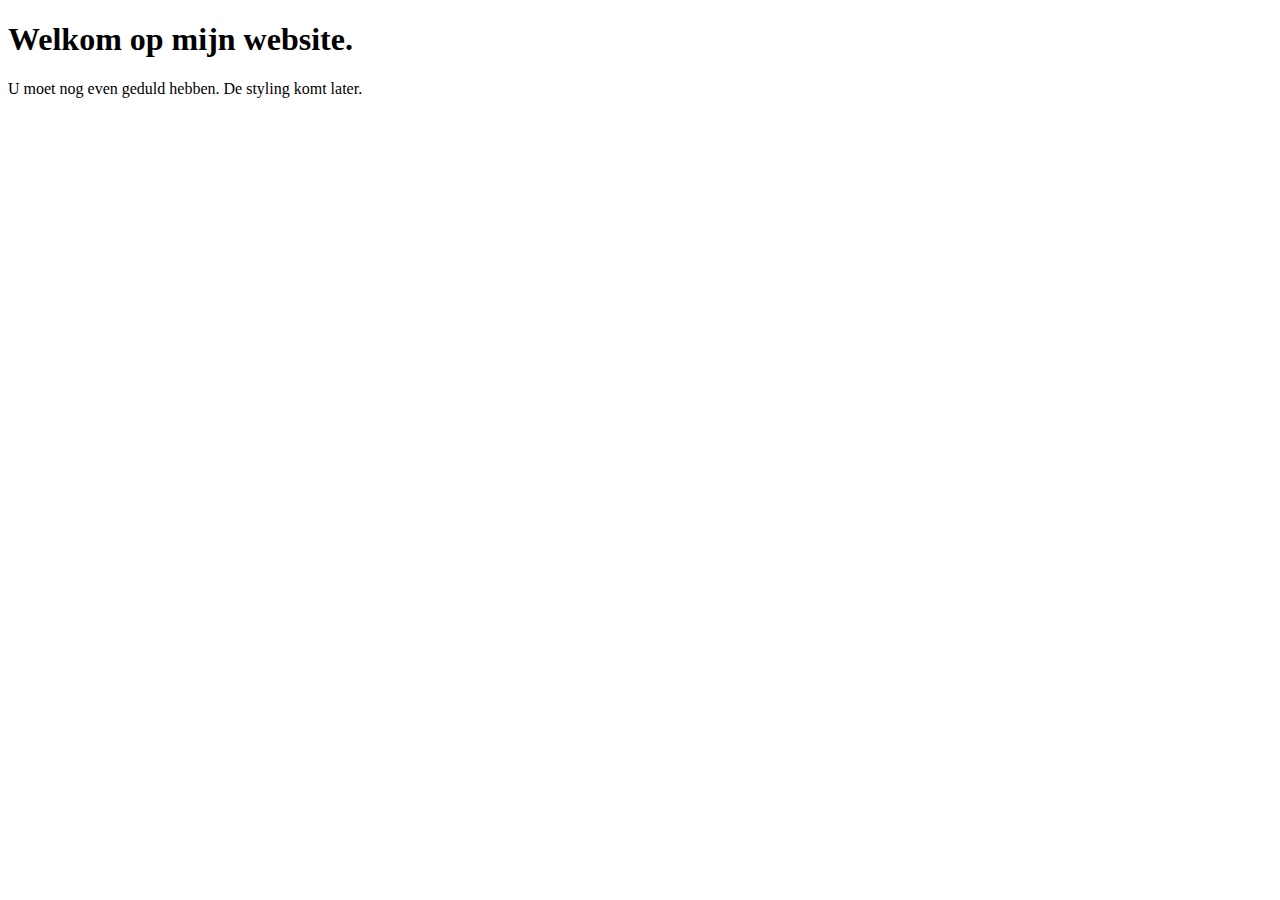
==== 03-Basis-HTML/taak02 - HTML tags/index.html @ 56368488 "Informatie toegevoegd." ====
<!DOCTYPE html>
<html>
    <head>
        <title>Een webpagina maken is makkelijk</title>
    </head>
    <body>
        <h1>Welkom op mijn website.</h1>
        <p>U moet nog even geduld hebben. De styling komt later.</p>
    </body>
</html>
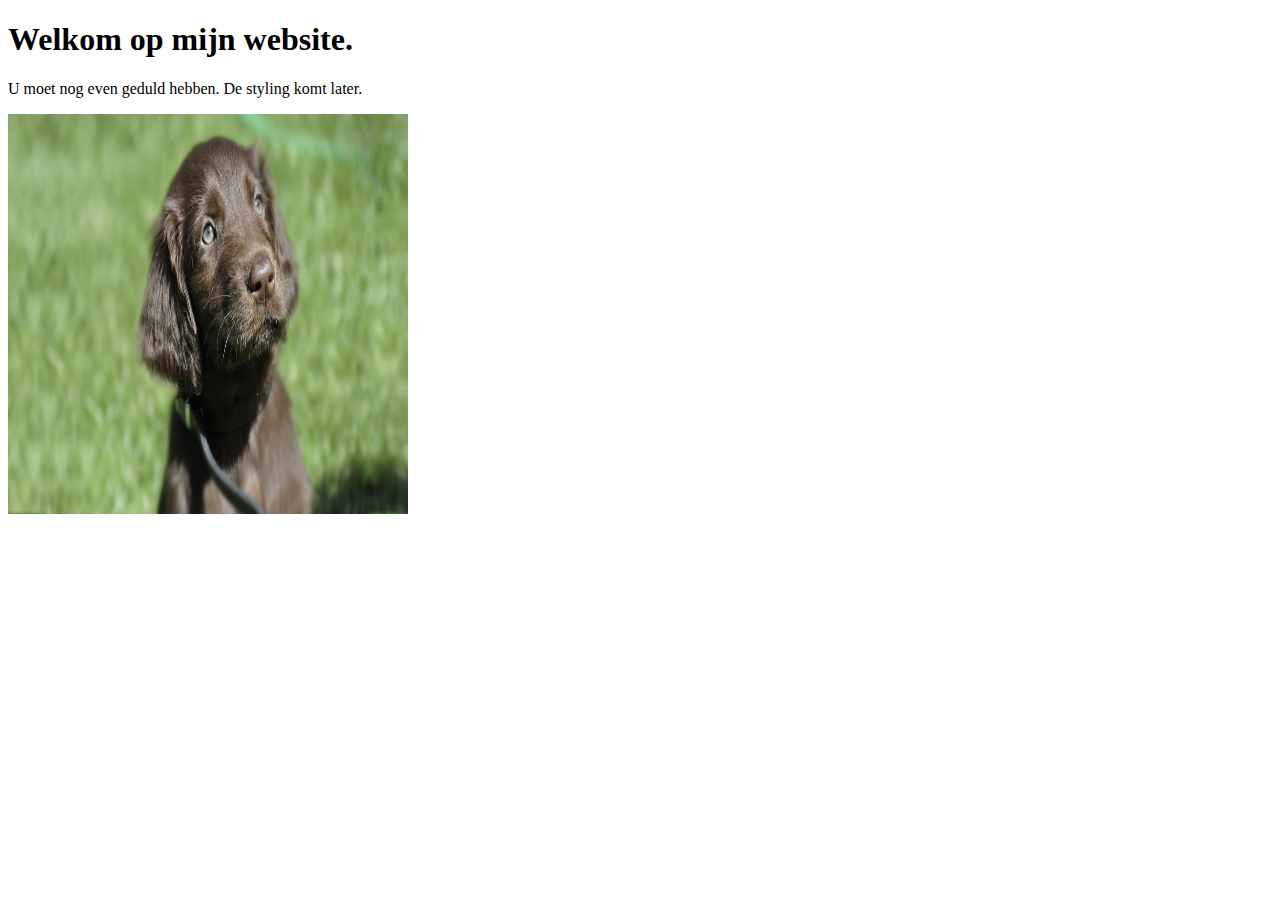
==== commit 27c53ad4: "foto klikbaar gemaakt." ====
--- a/03-Basis-HTML/taak02 - HTML tags/index.html
+++ b/03-Basis-HTML/taak02 - HTML tags/index.html
@@ -6,5 +6,6 @@
     <body>
         <h1>Welkom op mijn website.</h1>
         <p>U moet nog even geduld hebben. De styling komt later.</p>
+       <a href="https://www.hondencentrum.com/"> <img src="images/img1.jpg" width="400" height="400"> </a>
     </body>
 </html>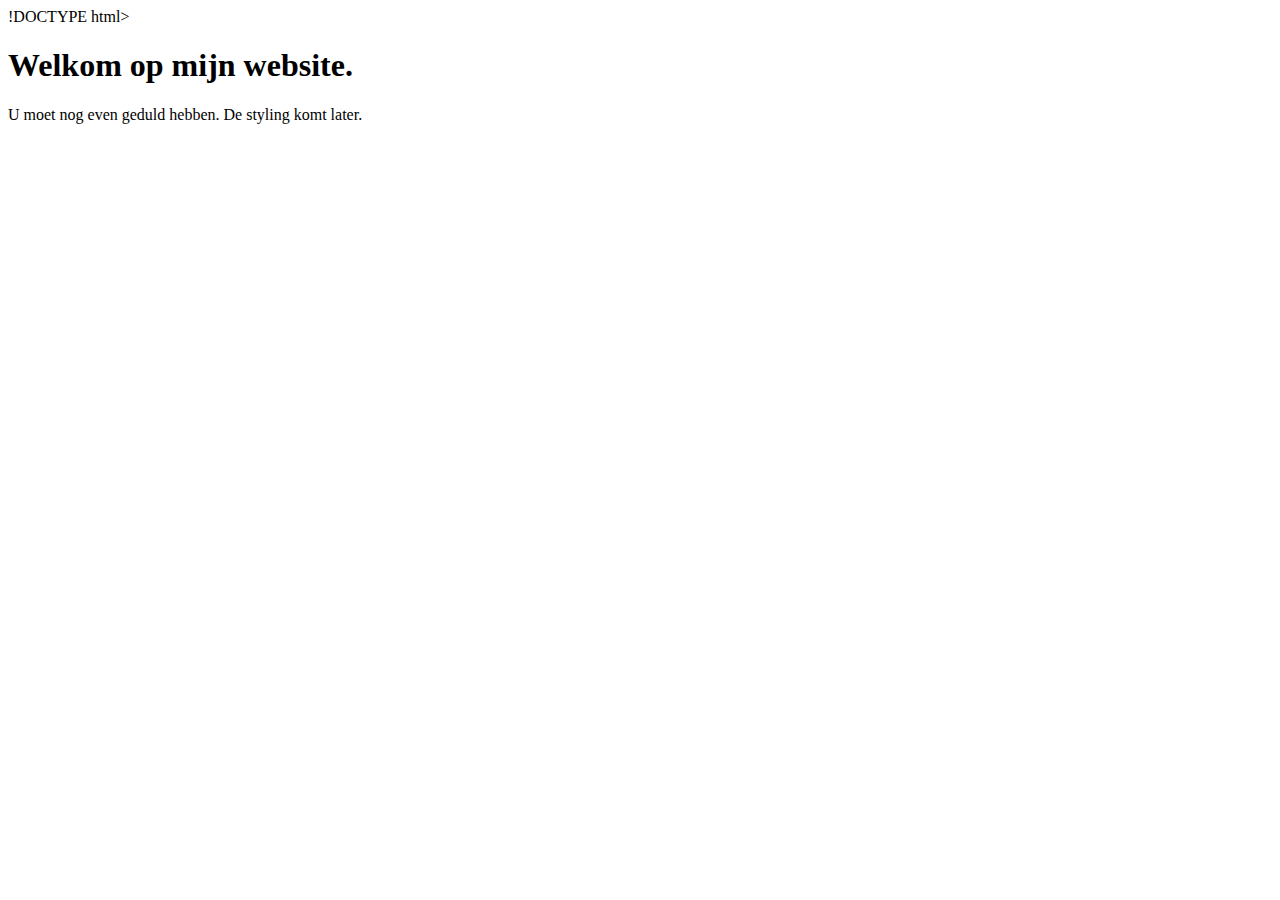
==== commit 2d7cf3c9: "-" ====
--- a/03-Basis-HTML/taak02 - HTML tags/index.html
+++ b/03-Basis-HTML/taak02 - HTML tags/index.html
@@ -1,4 +1,4 @@
-<!DOCTYPE html>
+!DOCTYPE html>
 <html>
     <head>
         <title>Een webpagina maken is makkelijk</title>
@@ -6,6 +6,6 @@
     <body>
         <h1>Welkom op mijn website.</h1>
         <p>U moet nog even geduld hebben. De styling komt later.</p>
-       <a href="https://www.hondencentrum.com/"> <img src="images/img1.jpg" width="400" height="400"> </a>
+       
     </body>
 </html>